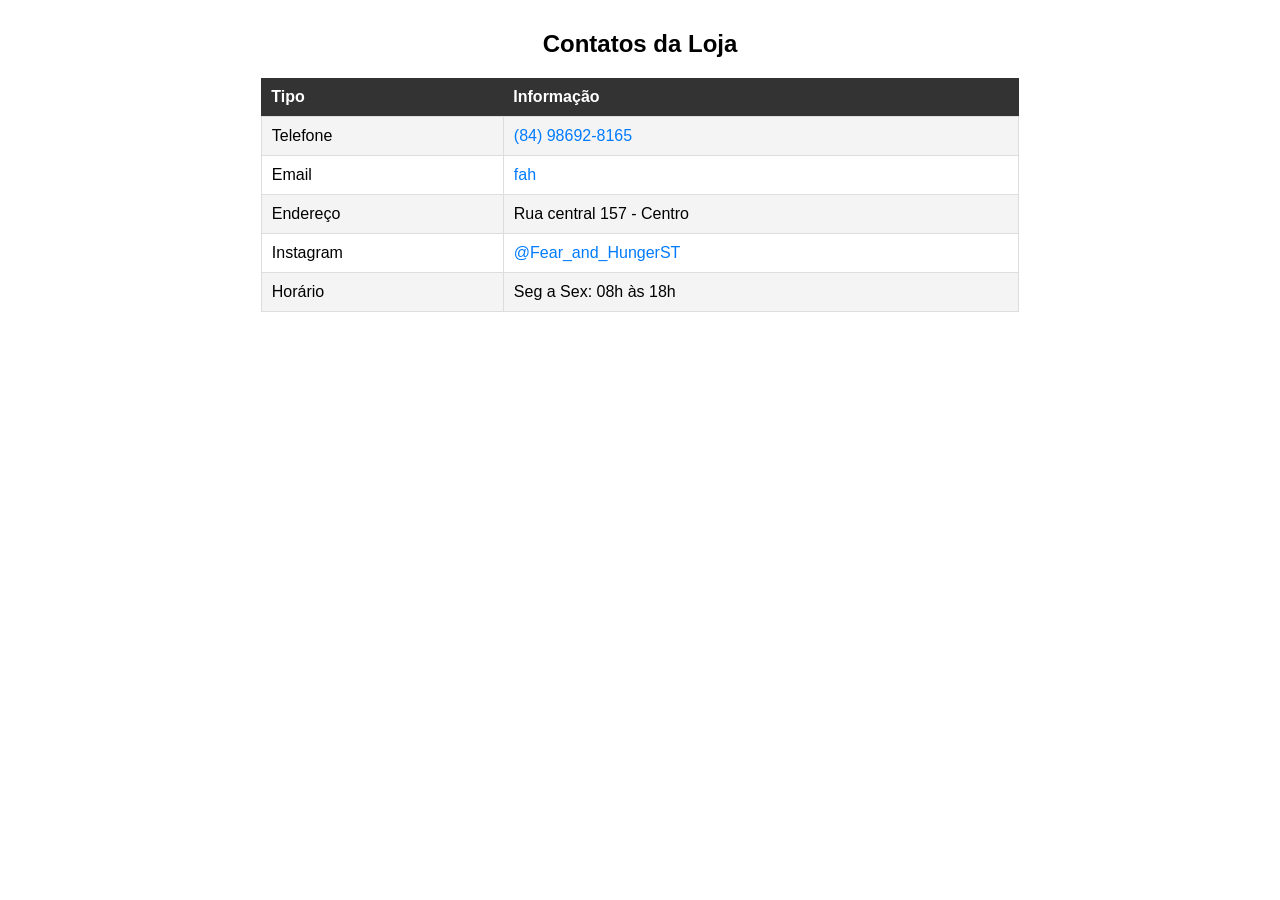
==== site/contato.html @ 3d9ae432 "adicionando uma pag de contatos na pagina principal juntamente com o seu css proprio, e o adicioname" ====
<!DOCTYPE html>
<html lang="en">
<head>
  <meta charset="UTF-8">
  <meta name="viewport" content="width=device-width, initial-scale=1.0">
  <title>Contato</title>
  <link rel="stylesheet" href="../site/style_for_contato.css">
</head>
<body>
  <h2 class="titulo-contato">Contatos da Loja</h2>

<table class="tabela-contato">
  <tr>
    <th>Tipo</th>
    <th>Informação</th>
  </tr>
  <tr>
    <td>Telefone</td>
    <td><a href="tel">(84) 98692-8165</a></td>
  </tr>
  <tr>
    <td>Email</td>
    <td><a href="email">fah</a></td>
  </tr>
  <tr>
    <td>Endereço</td>
    <td>Rua central 157 - Centro</td>
  </tr>
  <tr>
    <td>Instagram</td>
    <td><a href="https://instagram.com/lojacamisetas" target="_blank">@Fear_and_HungerST</a></td>
  </tr>
  <tr>
    <td>Horário</td>
    <td>Seg a Sex: 08h às 18h</td>
  </tr>
</table>
</body>
</html>
---- site/style_for_contato.css ----
.titulo-contato {
    text-align: center;
    font-family: Arial, sans-serif;
    margin-top: 30px;
  }
  
  .tabela-contato {
    width: 60%;
    margin: 20px auto;
    border-collapse: collapse;
    font-family: Arial, sans-serif;
  }
  
  .tabela-contato th {
    background-color: #333;
    color: #fff;
    padding: 10px;
    text-align: left;
  }
  
  .tabela-contato td {
    padding: 10px;
    border: 1px solid #ddd;
  }
  
  .tabela-contato tr:nth-child(even) {
    background-color: #f4f4f4;
  }
  
  /* Links */
  .tabela-contato a {
    color: #007bff;
    text-decoration: none;
  }
  
  .tabela-contato a:hover {
    text-decoration: underline;
  }
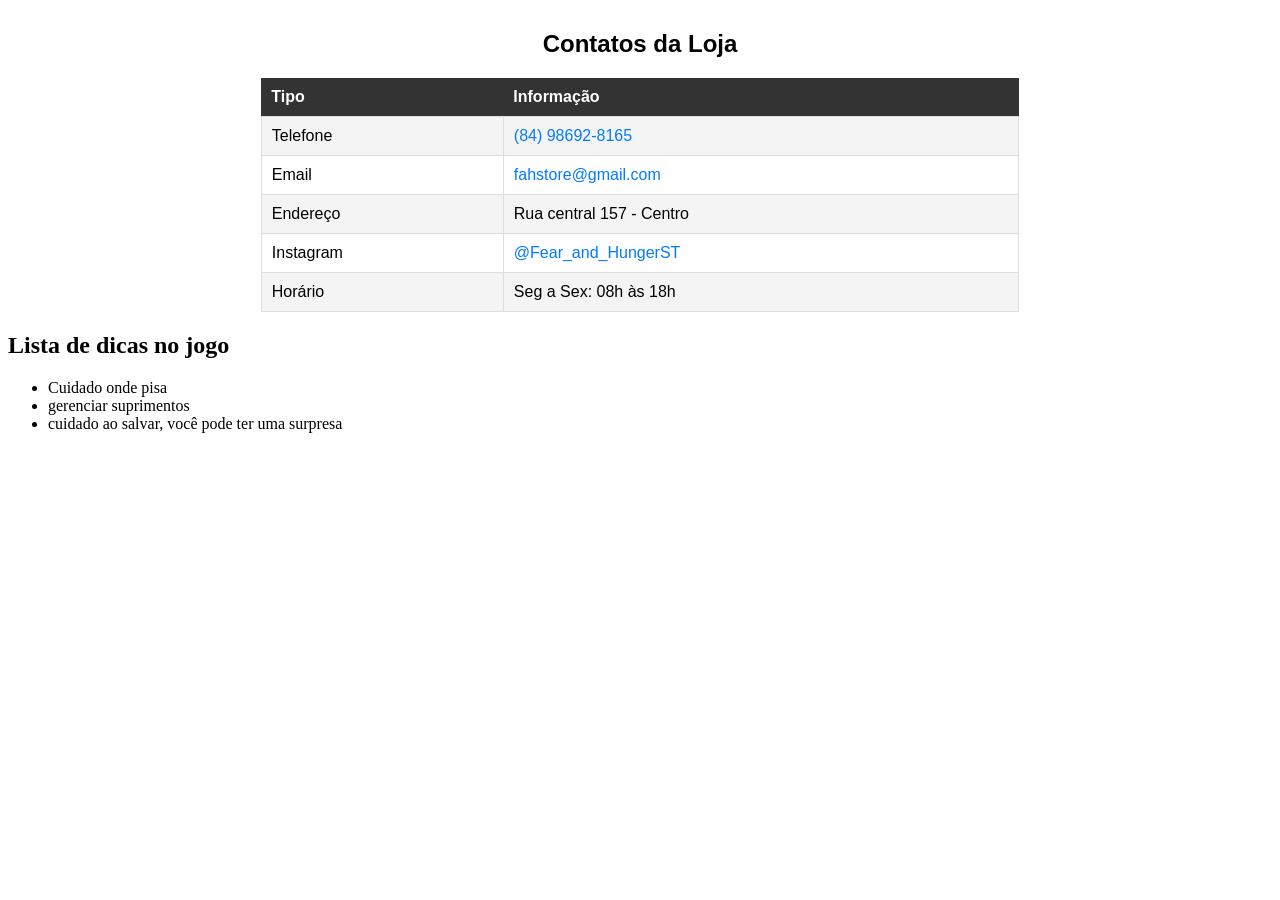
==== commit f31b1fb4: "adicionando um icon para o site, e um gif na barra de navegação, juntamente com uma lista ordenada e" ====
--- a/site/contato.html
+++ b/site/contato.html
@@ -20,7 +20,7 @@
   </tr>
   <tr>
     <td>Email</td>
-    <td><a href="email">fah</a></td>
+    <td><a href="email">fahstore@gmail.com</a></td>
   </tr>
   <tr>
     <td>Endereço</td>
@@ -35,5 +35,15 @@
     <td>Seg a Sex: 08h às 18h</td>
   </tr>
 </table>
+
+<div class="center-list">
+<h2>Lista de dicas no jogo</h2>
+<ul>
+  <li>Cuidado onde pisa</li>
+  <li>gerenciar suprimentos</li>
+  <li>cuidado ao salvar, você pode ter uma surpresa</li>
+</ul>
+</div>
+
 </body>
 </html>
--- a/site/style_for_contato.css
+++ b/site/style_for_contato.css
@@ -26,7 +26,7 @@
   .tabela-contato tr:nth-child(even) {
     background-color: #f4f4f4;
   }
-  
+
   /* Links */
   .tabela-contato a {
     color: #007bff;
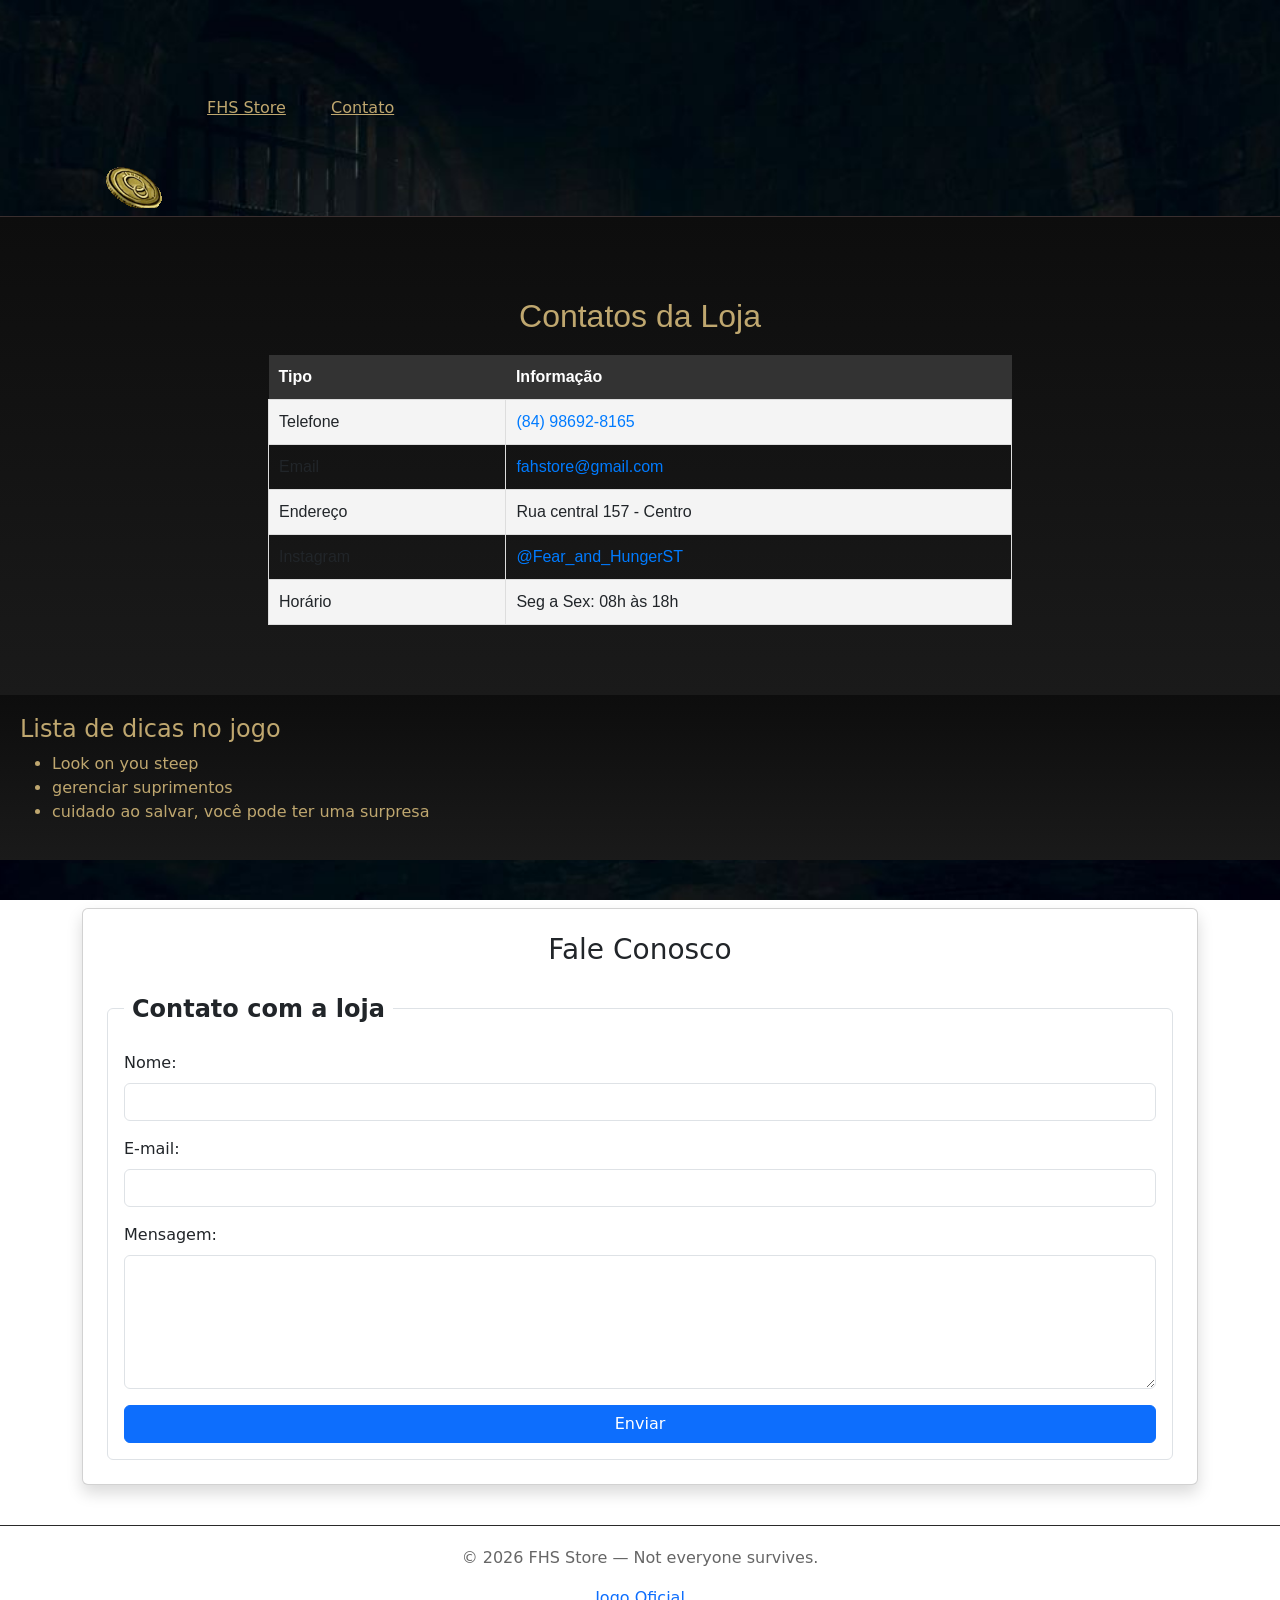
==== commit e5cc117b: "adicionando o formulario e colocando o footer no html dos contatos" ====
--- a/site/contato.html
+++ b/site/contato.html
@@ -5,10 +5,31 @@
   <meta name="viewport" content="width=device-width, initial-scale=1.0">
   <title>Contato</title>
   <link rel="stylesheet" href="../site/style_for_contato.css">
+
+  <link rel="script_ct.js">
+
+  <link href="https://cdn.jsdelivr.net/npm/bootstrap@5.3.3/dist/css/bootstrap.min.css" rel="stylesheet">
+
+  <link href="https://fonts.googleapis.com/css2?family=Cinzel&display=swap" rel="stylesheet">
+
+  <link href="https://cdn.jsdelivr.net/npm/bootstrap@5.3.7/dist/css/bootstrap.min.css" rel="stylesheet">
+
 </head>
 <body>
+
+<nav class="navbar navbar-expand-lg">
+    <div class="container">
+    <div class="logo-gif">
+        <img class="logo-gif" src="../site/img/fear-and-hunger-coin-flip.gif" alt="logo-gif">
+        <a class="navbar-inicio" href="../site/fah.html">FHS Store</a>
+        <a class="navbar-contato" href="../site/contato.html">Contato</a>
+    </div>
+</div>
+</nav>
+
+
+<div class="tabela-background">
   <h2 class="titulo-contato">Contatos da Loja</h2>
-
 <table class="tabela-contato">
   <tr>
     <th>Tipo</th>
@@ -35,15 +56,55 @@
     <td>Seg a Sex: 08h às 18h</td>
   </tr>
 </table>
+</div>
 
 <div class="center-list">
-<h2>Lista de dicas no jogo</h2>
+<h4>Lista de dicas no jogo</h4>
 <ul>
-  <li>Cuidado onde pisa</li>
+  <li>Look on you steep</li>
   <li>gerenciar suprimentos</li>
   <li>cuidado ao salvar, você pode ter uma surpresa</li>
 </ul>
 </div>
 
+<div class="container mt-5">
+    <div class="card shadow p-4">
+        <h3 class="text-center mb-4">Fale Conosco</h3>
+
+        <fieldset class="border p-3 rounded">
+            <legend class="float-none w-auto px-2">
+                <strong>Contato com a loja</strong>
+            </legend>
+
+            <form action="#" method="POST">
+
+                <div class="mb-3">
+                    <label for="nome" class="form-label">Nome:</label>
+                    <input type="text" id="nome" name="nome" class="form-control" required>
+                </div>
+
+                <div class="mb-3">
+                    <label for="email" class="form-label">E-mail:</label>
+                    <input type="email" id="email" name="email" class="form-control" required>
+                </div>
+
+                <div class="mb-3">
+                    <label for="mensagem" class="form-label">Mensagem:</label>
+                    <textarea id="mensagem" name="mensagem" rows="5" class="form-control" required></textarea>
+                </div>
+
+                <button type="submit" class="btn btn-primary w-100">
+                    Enviar
+                </button>
+
+            </form>
+        </fieldset>
+    </div>
+</div>
+
+<footer>
+    <p>© 2026 FHS Store — Not everyone survives.</p>
+    <a href="https://store.steampowered.com/app/1002300/Fear__Hunger/">Jogo Oficial</a>
+</footer>
 </body>
 </html>
--- a/site/style_for_contato.css
+++ b/site/style_for_contato.css
@@ -1,4 +1,34 @@
+body {
+  background-image: url('../site/img/catacomb_background.jpg'); 
+  background-repeat: no-repeat;
+  background-position: center;
+  background-size: cover; 
+  background-attachment: fixed;
+}
+
+.navbar {
+  border-bottom: 1px solid #3a2f2f;
+}
+
+.navbar-inicio {
+  color: #bfa76f !important;
+  justify-content: space-between;
+  padding: 10px 20px;
+}
+
+.navbar-contato {
+  color: #bfa76f !important;
+  justify-content: space-between;
+  padding: 10px 20px;
+}
+
+.tabela-background {
+  padding: 50px 20px;
+  background: linear-gradient(#0d0d0d, #1a1a1a);
+}
+
 .titulo-contato {
+    color: #bfa76f;
     text-align: center;
     font-family: Arial, sans-serif;
     margin-top: 30px;
@@ -35,4 +65,26 @@
   
   .tabela-contato a:hover {
     text-decoration: underline;
-  }+
+  }
+
+  .center-list {
+    color: #bfa76f;
+    padding: 20px 20px;
+    background: linear-gradient(#0d0d0d, #1a1a1a);
+
+  }
+
+.formulario {
+  color: #bfa76f;
+  padding: 20px 20px;
+}
+
+  footer {
+    border-top: 1px solid #2a2a2a;
+    padding: 20px;
+    text-align: center;
+    color: #666;
+    margin-top: 40px;
+
+}
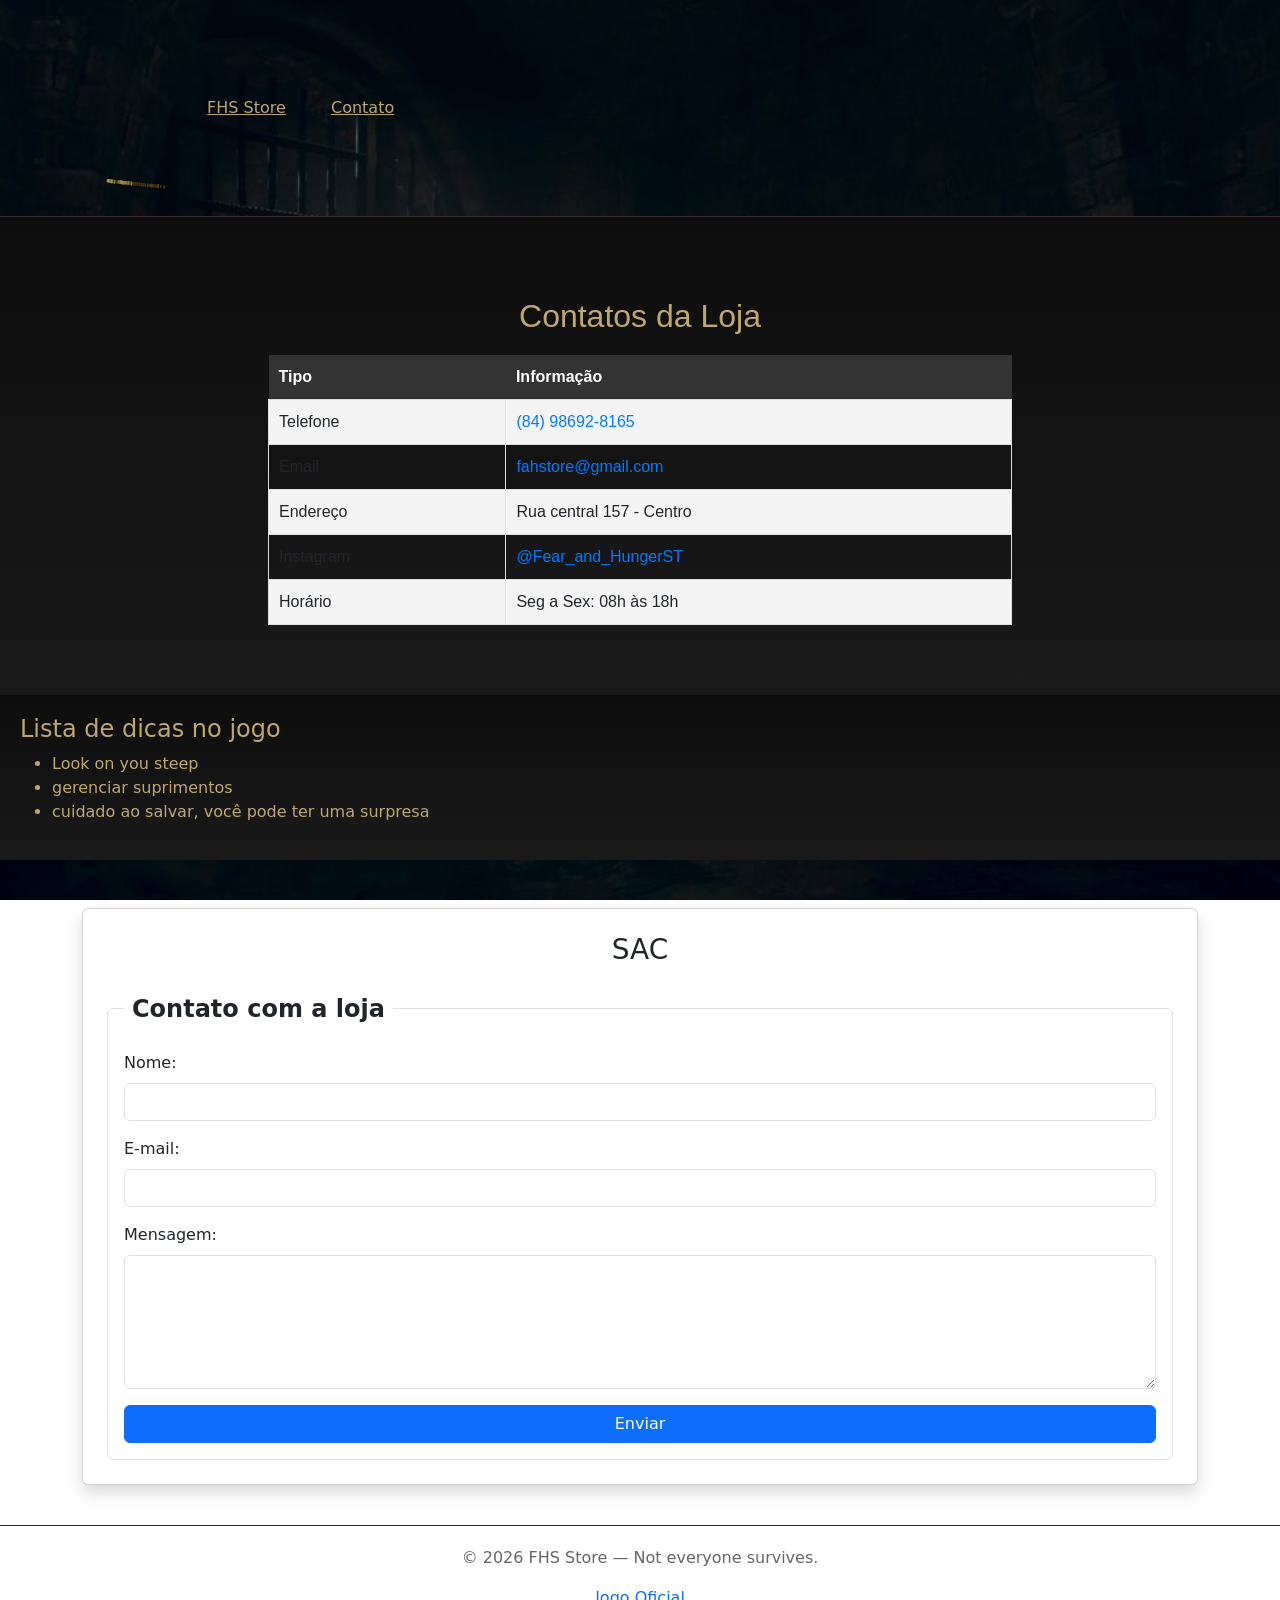
==== commit e330b16e: "correção" ====
--- a/site/contato.html
+++ b/site/contato.html
@@ -69,7 +69,7 @@
 
 <div class="container mt-5">
     <div class="card shadow p-4">
-        <h3 class="text-center mb-4">Fale Conosco</h3>
+        <h3 class="text-center mb-4">SAC</h3>
 
         <fieldset class="border p-3 rounded">
             <legend class="float-none w-auto px-2">
